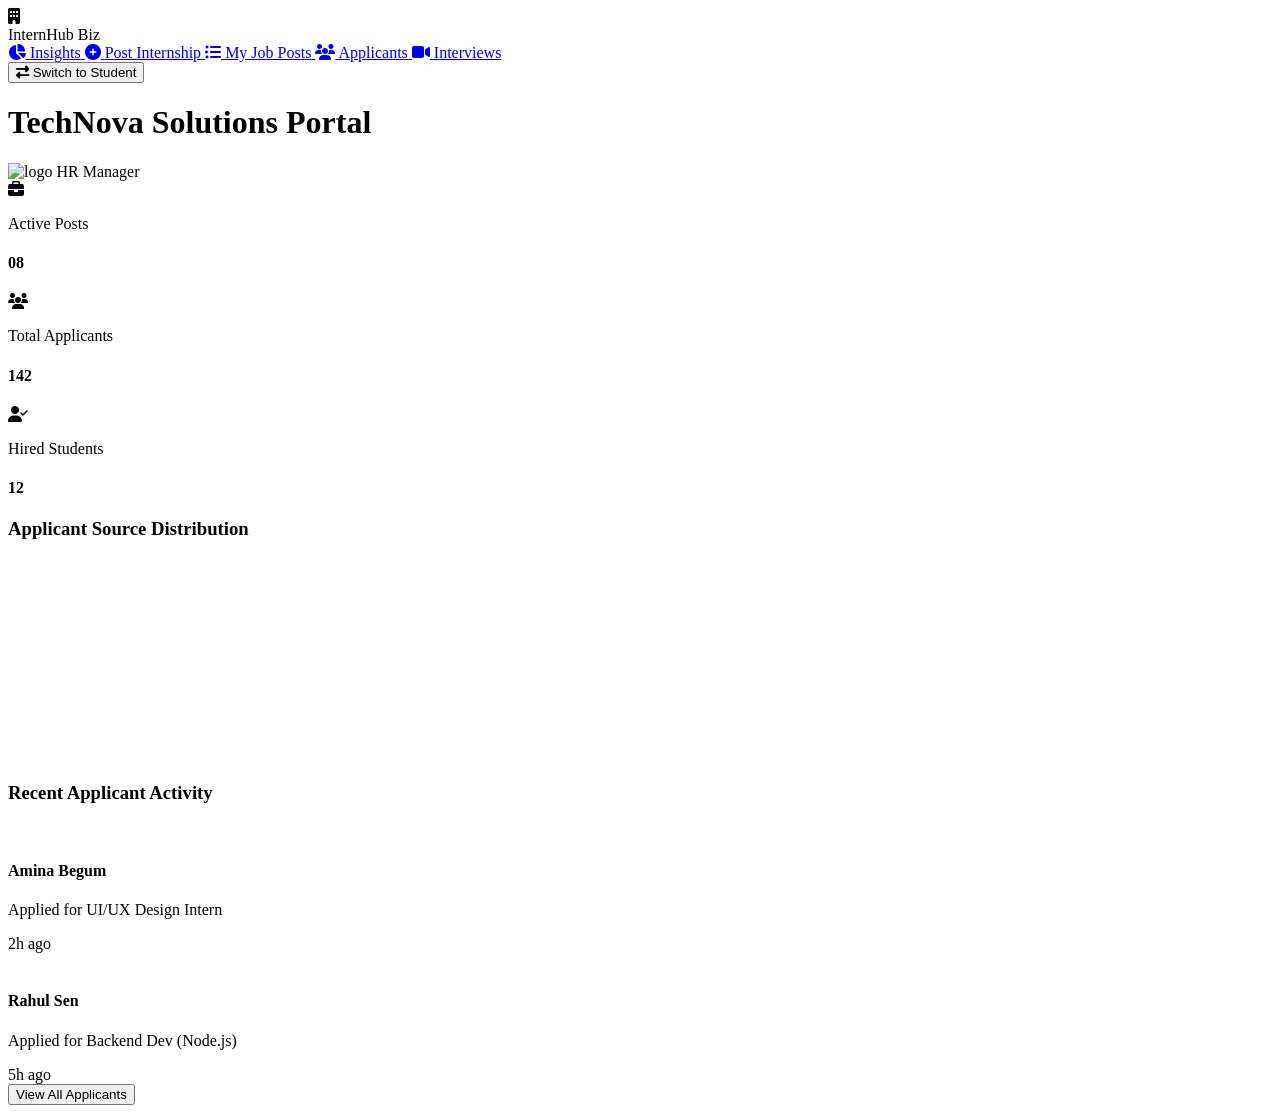
==== IMP HTML/company_dashboard.html @ 4426b8a2 "company dashboard" ====
<!DOCTYPE html>
<html lang="en">
<head>
    <meta charset="UTF-8">
    <meta name="viewport" content="width=device-width, initial-scale=1.0">
    <title>Company Dashboard | InternHub</title>
    <script src="https://cdn.tailwindcss.com"></script>
    <script src="https://cdn.jsdelivr.net/npm/chart.js"></script>
    <link rel="stylesheet" href="https://cdnjs.cloudflare.com/ajax/libs/font-awesome/6.4.0/css/all.min.css">
    <link rel="stylesheet" href="../../css/style.css">
</head>
<body class="bg-slate-50 flex min-h-screen">
    <!-- Navigation Sidebar -->
    <aside class="w-72 bg-slate-900 text-slate-400 h-screen sticky top-0 hidden md:flex flex-col">
        <div class="p-6 flex items-center gap-3">
            <div class="bg-purple-600 p-2 rounded-lg text-white"><i class="fas fa-building"></i></div>
            <span class="text-white text-xl font-bold">InternHub Biz</span>
        </div>
        <nav class="flex-1 px-4 space-y-2">
            <a href="dashboard.html" class="flex items-center gap-3 px-4 py-3 bg-purple-600 text-white rounded-xl">
                <i class="fas fa-chart-pie"></i> <span>Insights</span>
            </a>
            <a href="post-internship.html" class="flex items-center gap-3 px-4 py-3 hover:bg-slate-800 rounded-xl transition">
                <i class="fas fa-plus-circle"></i> <span>Post Internship</span>
            </a>
            <a href="my-internships.html" class="flex items-center gap-3 px-4 py-3 hover:bg-slate-800 rounded-xl transition">
                <i class="fas fa-list-ul"></i> <span>My Job Posts</span>
            </a>
            <a href="applicants.html" class="flex items-center gap-3 px-4 py-3 hover:bg-slate-800 rounded-xl transition">
                <i class="fas fa-users"></i> <span>Applicants</span>
            </a>
            <a href="interviews.html" class="flex items-center gap-3 px-4 py-3 hover:bg-slate-800 rounded-xl transition">
                <i class="fas fa-video"></i> <span>Interviews</span>
            </a>
        </nav>

        <div class="p-4 border-t border-slate-800">
            <button onclick="AppState.switchRole('student')" class="w-full flex items-center justify-between px-4 py-3 bg-slate-800 rounded-xl hover:bg-slate-700 transition">
                <div class="flex items-center gap-2">
                    <i class="fas fa-exchange-alt text-purple-400"></i>
                    <span class="text-sm font-medium">Switch to Student</span>
                </div>
            </button>
        </div>
    </aside>

    <main class="flex-1">
        <header class="h-16 bg-white border-b flex items-center justify-between px-8">
            <h1 class="text-lg font-bold text-slate-700">TechNova Solutions Portal</h1>
            <div class="flex items-center gap-4">
                <img src="https://logo.clearbit.com/technova.com" class="w-8 h-8 rounded border" alt="logo">
                <span class="font-bold text-sm">HR Manager</span>
            </div>
        </header>

        <div class="p-8 space-y-8">
            <div class="grid grid-cols-1 md:grid-cols-3 gap-6">
                <div class="bg-white p-8 rounded-3xl shadow-sm border flex items-center gap-6">
                    <div class="w-14 h-14 bg-purple-100 text-purple-600 rounded-2xl flex items-center justify-center text-2xl">
                        <i class="fas fa-briefcase"></i>
                    </div>
                    <div>
                        <p class="text-slate-500 text-sm">Active Posts</p>
                        <h4 class="text-3xl font-bold">08</h4>
                    </div>
                </div>
                <div class="bg-white p-8 rounded-3xl shadow-sm border flex items-center gap-6">
                    <div class="w-14 h-14 bg-blue-100 text-blue-600 rounded-2xl flex items-center justify-center text-2xl">
                        <i class="fas fa-users"></i>
                    </div>
                    <div>
                        <p class="text-slate-500 text-sm">Total Applicants</p>
                        <h4 class="text-3xl font-bold">142</h4>
                    </div>
                </div>
                <div class="bg-white p-8 rounded-3xl shadow-sm border flex items-center gap-6">
                    <div class="w-14 h-14 bg-green-100 text-green-600 rounded-2xl flex items-center justify-center text-2xl">
                        <i class="fas fa-user-check"></i>
                    </div>
                    <div>
                        <p class="text-slate-500 text-sm">Hired Students</p>
                        <h4 class="text-3xl font-bold">12</h4>
                    </div>
                </div>
            </div>

            <div class="grid lg:grid-cols-2 gap-8">
                <div class="bg-white p-6 rounded-3xl border shadow-sm">
                    <h3 class="font-bold text-slate-800 mb-6">Applicant Source Distribution</h3>
                    <canvas id="sourceChart" height="200"></canvas>
                </div>
                <div class="bg-white p-6 rounded-3xl border shadow-sm">
                    <h3 class="font-bold text-slate-800 mb-6">Recent Applicant Activity</h3>
                    <div class="space-y-6">
                        <div class="flex items-center gap-4">
                            <img src="https://i.pravatar.cc/150?u=12" class="w-12 h-12 rounded-full" alt="">
                            <div class="flex-1">
                                <h4 class="font-bold text-sm">Amina Begum</h4>
                                <p class="text-xs text-slate-500">Applied for UI/UX Design Intern</p>
                            </div>
                            <span class="text-xs text-slate-400">2h ago</span>
                        </div>
                        <div class="flex items-center gap-4">
                            <img src="https://i.pravatar.cc/150?u=15" class="w-12 h-12 rounded-full" alt="">
                            <div class="flex-1">
                                <h4 class="font-bold text-sm">Rahul Sen</h4>
                                <p class="text-xs text-slate-500">Applied for Backend Dev (Node.js)</p>
                            </div>
                            <span class="text-xs text-slate-400">5h ago</span>
                        </div>
                    </div>
                    <button class="w-full mt-8 py-3 text-purple-600 font-bold border-2 border-purple-50 rounded-xl hover:bg-purple-50 transition">View All Applicants</button>
                </div>
            </div>
        </div>
    </main>

    <script src="../../js/main.js"></script>
    <script>
        const ctxSource = document.getElementById('sourceChart').getContext('2d');
        new Chart(ctxSource, {
            type: 'doughnut',
            data: {
                labels: ['Direct App', 'Referral', 'University Partner'],
                datasets: [{
                    data: [65, 15, 20],
                    backgroundColor: ['#9333ea', '#3b82f6', '#10b981'],
                    borderWidth: 0
                }]
            },
            options: { cutout: '70%', plugins: { legend: { position: 'bottom' } } }
        });
    </script>
</body>
</html>
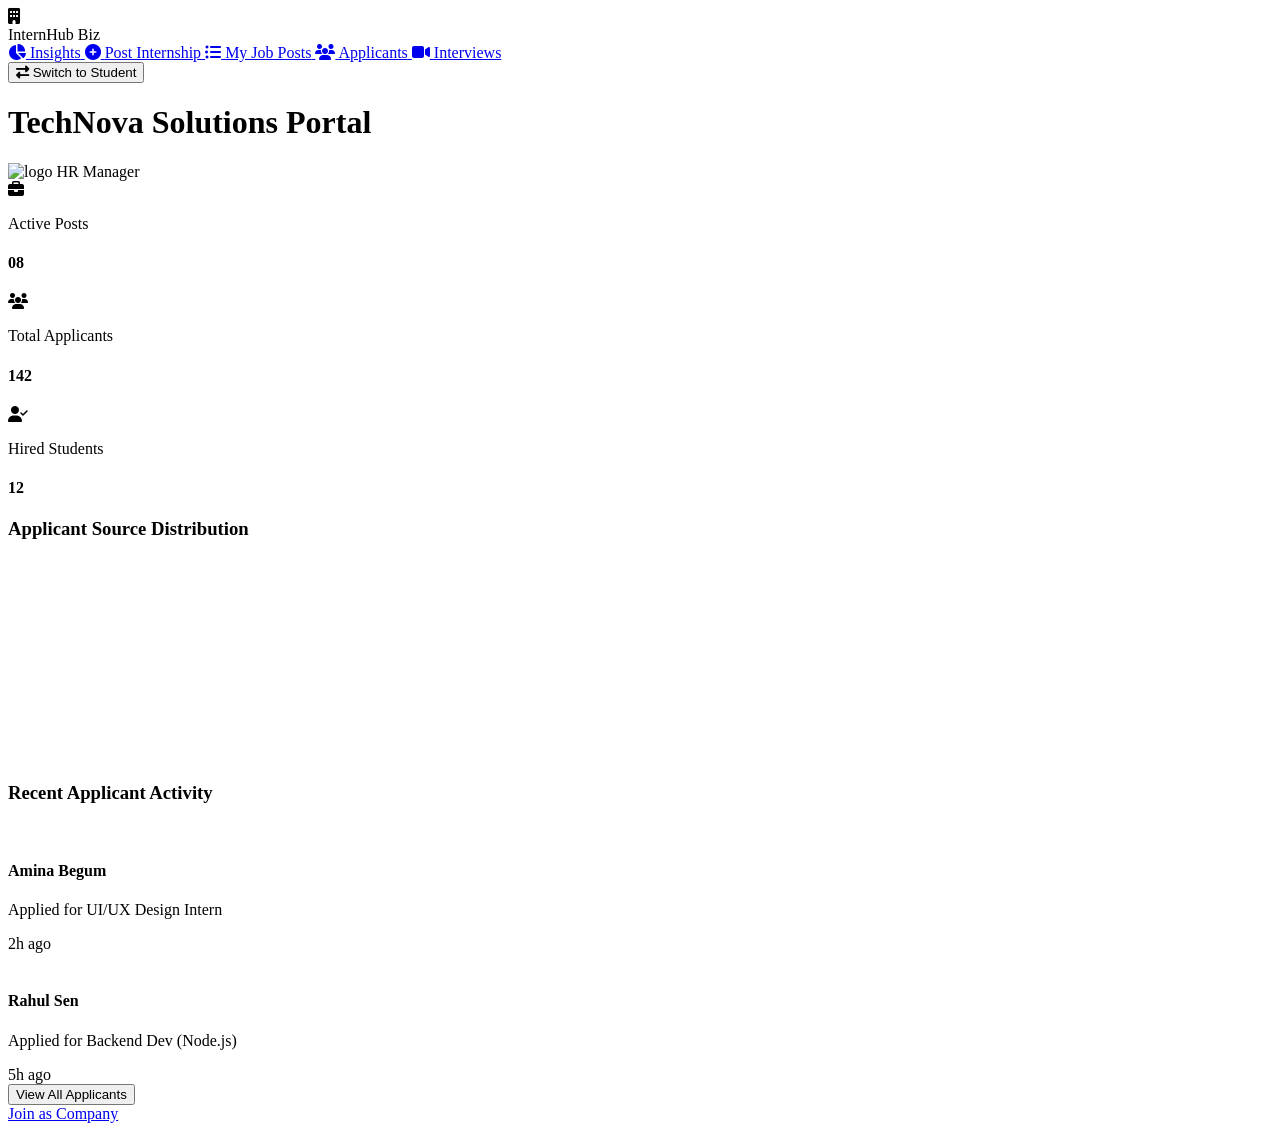
==== commit e5c5ed4f: "all" ====
--- a/IMP HTML/company_dashboard.html
+++ b/IMP HTML/company_dashboard.html
@@ -131,5 +131,10 @@
             options: { cutout: '70%', plugins: { legend: { position: 'bottom' } } }
         });
     </script>
+
+
+<!-- imp.html-->
+<a href="company_dashboard.html">Join as Company</a>
+
 </body>
 </html>
